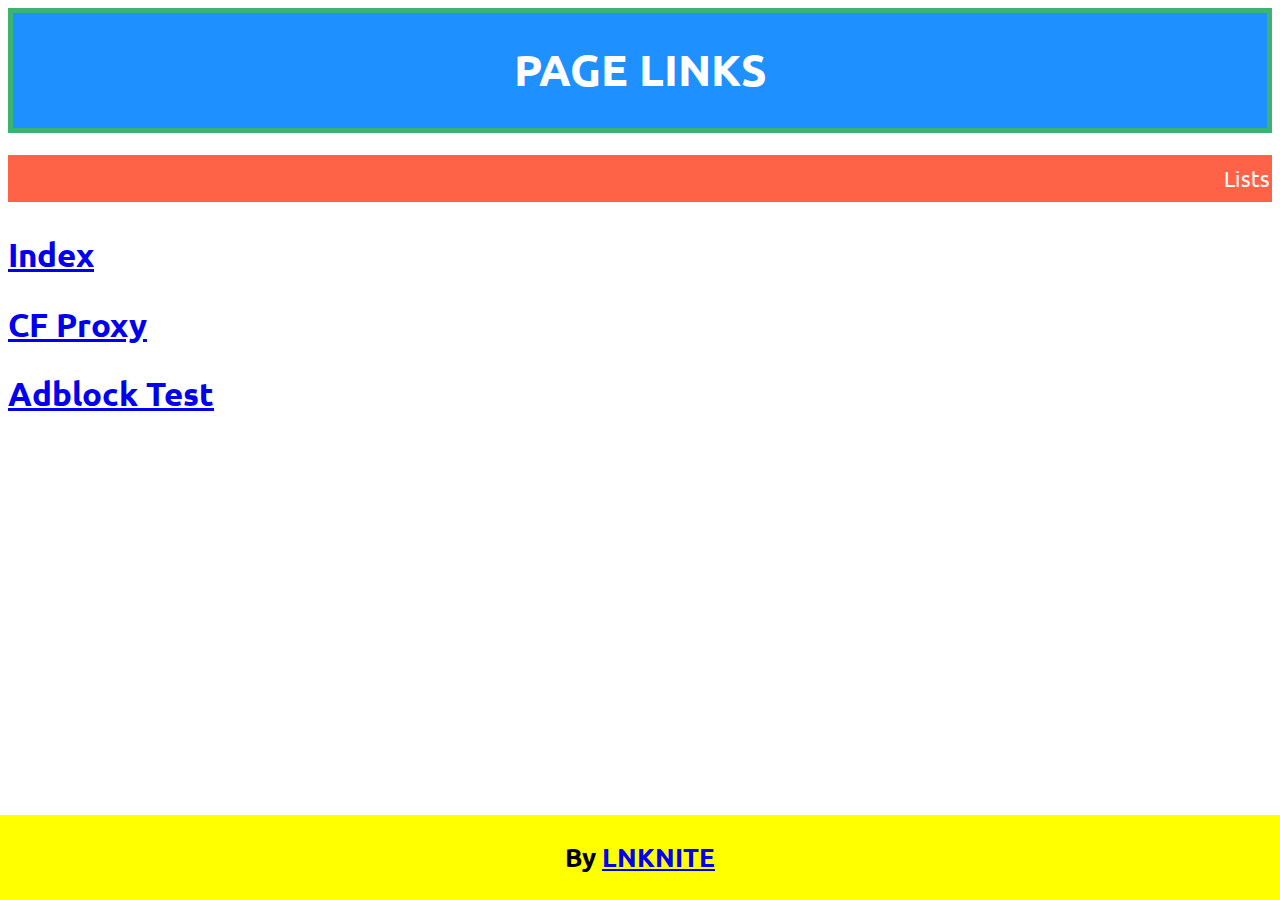
==== index.html @ 7c16b748 "Update index.html" ====
<!DOCTYPE html>
<html>
<head>
<meta name="viewport" content="width=device-width, initial-scale=1">
<link rel="shortcut icon" type="image/x-icon" href="/img/favicon.ico">
<link href='https://fonts.googleapis.com/css?family=Ubuntu' rel='stylesheet'>
<link rel="stylesheet" href="styles.css">
<title>LNKNITE Pages</title>
</head>
<body>
         
<div class="logo">
<h1>PAGE LINKS</h1>

</div>

<p><marquee direction="scroll">
Lists of Sites Created by LNKNITE.
</marquee> </p>


<p>

<a href="https://index-5fy.pages.dev/" class="line">
<h2>Index</h2>
</a>

<a href="https://proxy.lnknite.workers.dev/" class="line">
<h2>CF Proxy</h2>
</a>

<a href="https://adblock-7jk.pages.dev/" class="line">
<h2>Adblock Test</h2>
</a>

</p>

<span style="opacity:0;"> <br> 








.</br>
</span> 

<footer>
<div class= "foot">
<h3>
By <b><a href="https://github.com/LNKNITE/"> LNKNITE </a></b>
</h3>
</div>
</footer>

</body>
</html>
---- styles.css ----
body {
    font-family: 'Ubuntu';font-size: 22px;
}

div.logo {
   color: white;
   text-align: center;
   border-style: solid;
   border-width: thick;
   border-color: MediumSeaGreen;
   background-color: DodgerBlue;
}

div.foot {
  position: fixed;
  left: 0;
  bottom: 0;
  width: 100%;
  background-color: yellow;
  color: black;
  text-align: center;
}

marquee {
        width: 100%;
        padding: 10px 0;
        background-color: tomato;
        color: white;
}

div.links {

a.line {
    text-decoration: none;
}
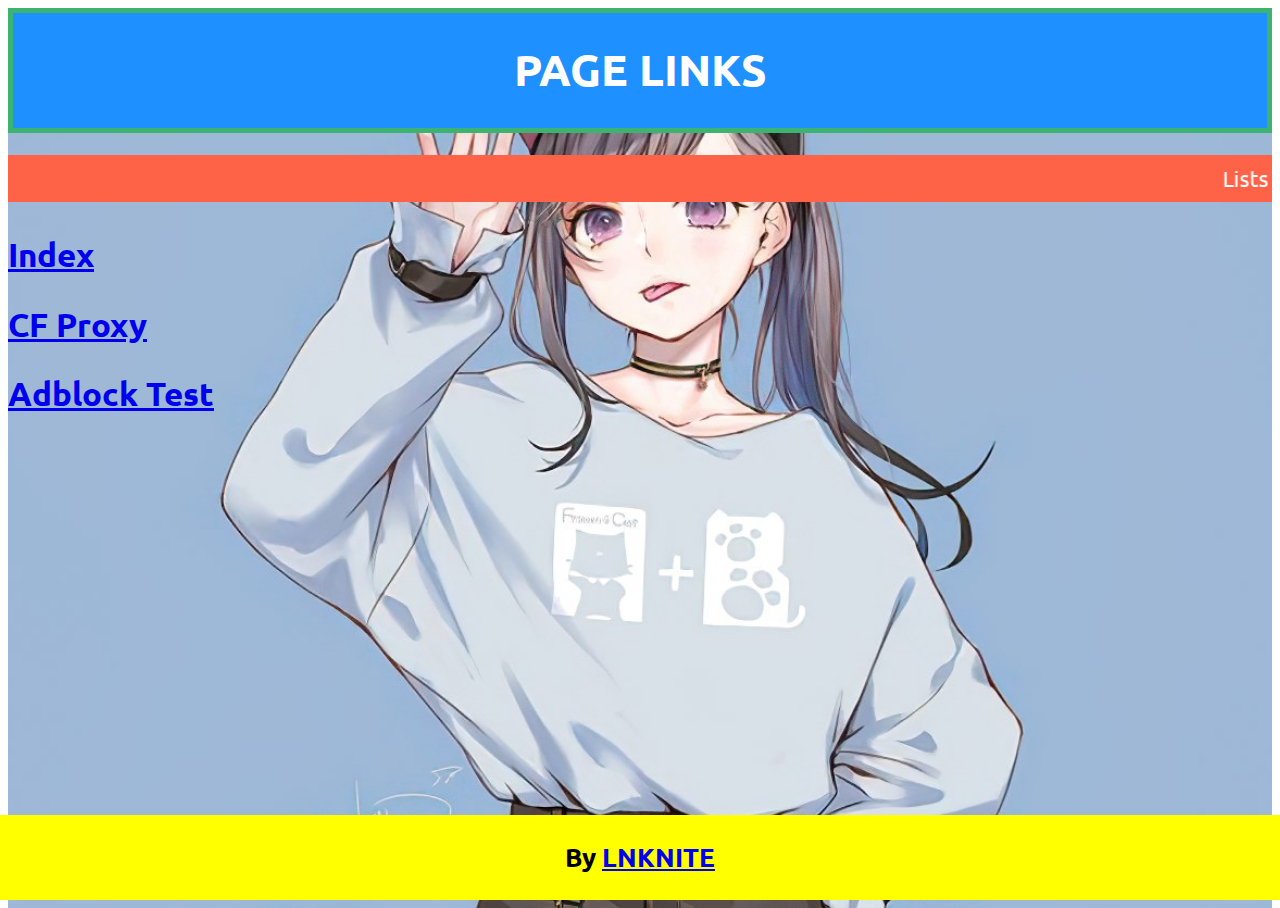
==== commit 4f189a67: "Update index.html" ====
--- a/index.html
+++ b/index.html
@@ -2,12 +2,14 @@
 <html>
 <head>
 <meta name="viewport" content="width=device-width, initial-scale=1">
-<link rel="shortcut icon" type="image/x-icon" href="/img/favicon.ico">
+<link rel="shortcut icon" type="image/x-icon" href="/favicon/favicon.ico">
 <link href='https://fonts.googleapis.com/css?family=Ubuntu' rel='stylesheet'>
 <link rel="stylesheet" href="styles.css">
 <title>LNKNITE Pages</title>
 </head>
 <body>
+
+<div class="bg">
          
 <div class="logo">
 <h1>PAGE LINKS</h1>
@@ -19,7 +21,7 @@
 </marquee> </p>
 
 
-<p>
+
 
 <a href="https://index-5fy.pages.dev/" class="line">
 <h2>Index</h2>
@@ -33,7 +35,7 @@
 <h2>Adblock Test</h2>
 </a>
 
-</p>
+
 
 <span style="opacity:0;"> <br> 
 
@@ -44,7 +46,7 @@
 
 
 
-.</br>
+.
 </span> 
 
 <footer>
@@ -54,6 +56,7 @@
 </h3>
 </div>
 </footer>
+</div>
 
 </body>
 </html>
--- a/styles.css
+++ b/styles.css
@@ -1,3 +1,4 @@
+
 body {
     font-family: 'Ubuntu';font-size: 22px;
 }
@@ -28,8 +29,19 @@
         color: white;
 }
 
-div.links {
+body, html {
+  height: 100%;
+}
 
-a.line {
-    text-decoration: none;
+.bg {
+  
+  background-image: url("img/1653714827458.jpg");
+
+  
+  height: 100%;
+
+  
+  background-position: center;
+  background-repeat: no-repeat;
+  background-size: cover;
 }
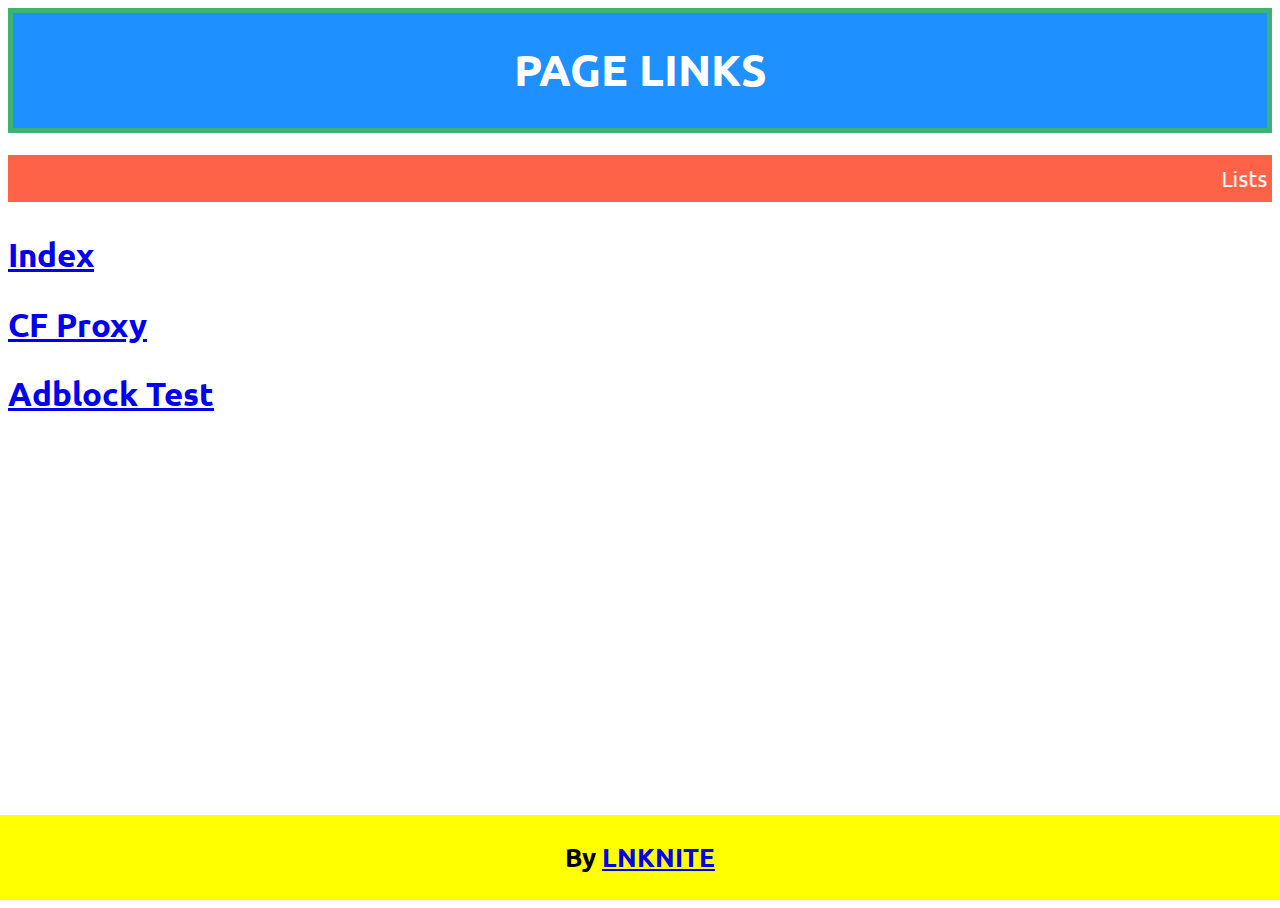
==== commit 8f1d5742: "Update index.html" ====
--- a/index.html
+++ b/index.html
@@ -9,7 +9,7 @@
 </head>
 <body>
 
-<div class="bg">
+
          
 <div class="logo">
 <h1>PAGE LINKS</h1>
@@ -56,7 +56,7 @@
 </h3>
 </div>
 </footer>
-</div>
+
 
 </body>
 </html>
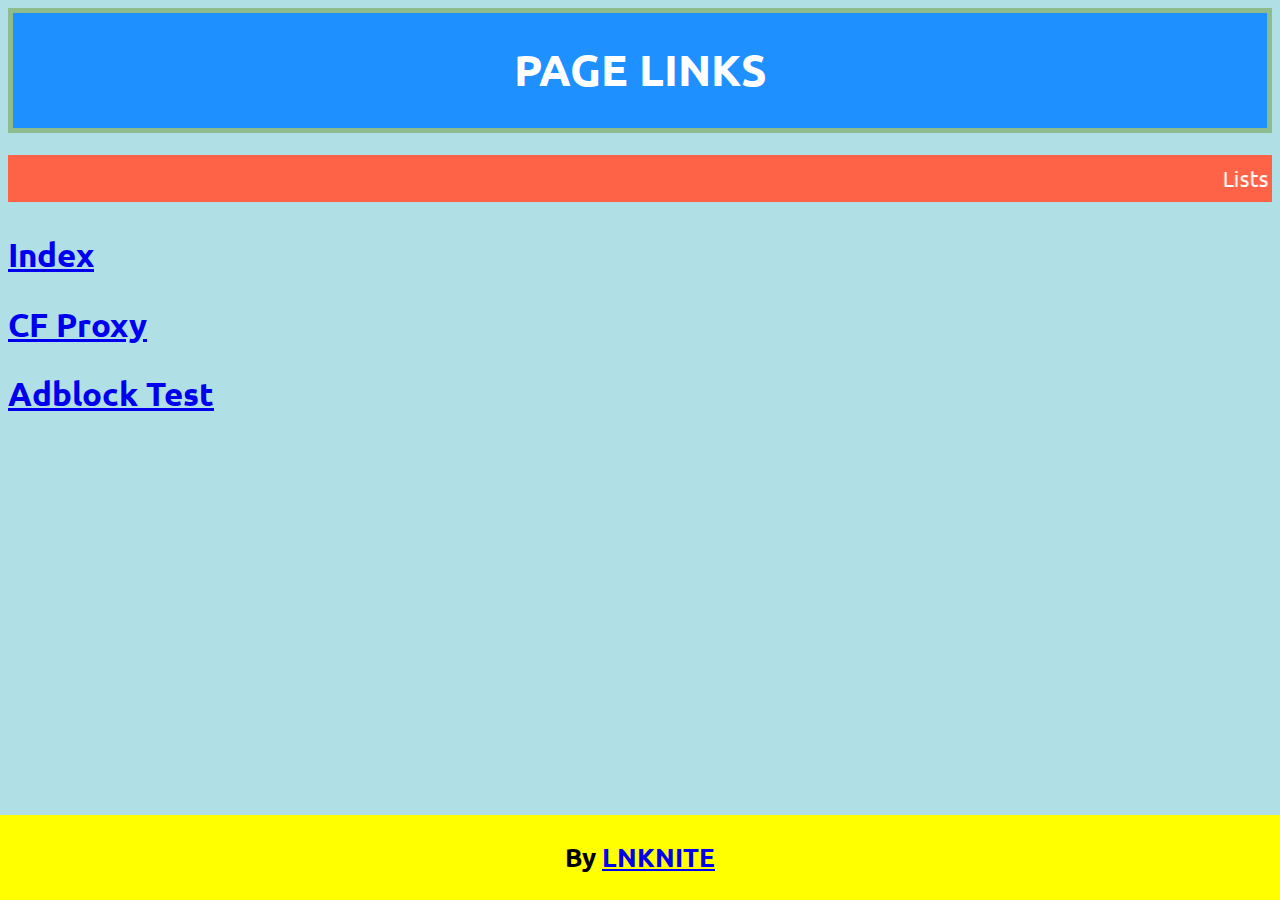
==== commit 25749022: "Update index.html" ====
--- a/index.html
+++ b/index.html
@@ -13,7 +13,6 @@
          
 <div class="logo">
 <h1>PAGE LINKS</h1>
-
 </div>
 
 <p><marquee direction="scroll">
--- a/styles.css
+++ b/styles.css
@@ -8,7 +8,7 @@
    text-align: center;
    border-style: solid;
    border-width: thick;
-   border-color: MediumSeaGreen;
+   border-color: DarkSeaGreen;
    background-color: DodgerBlue;
 }
 
@@ -29,19 +29,8 @@
         color: white;
 }
 
-body, html {
-  height: 100%;
+
+html {
+  
+  background-color: PowderBlue;
 }
-
-.bg {
-  
-  background-image: url("img/1653714827458.jpg");
-
-  
-  height: 100%;
-
-  
-  background-position: center;
-  background-repeat: no-repeat;
-  background-size: cover;
-}
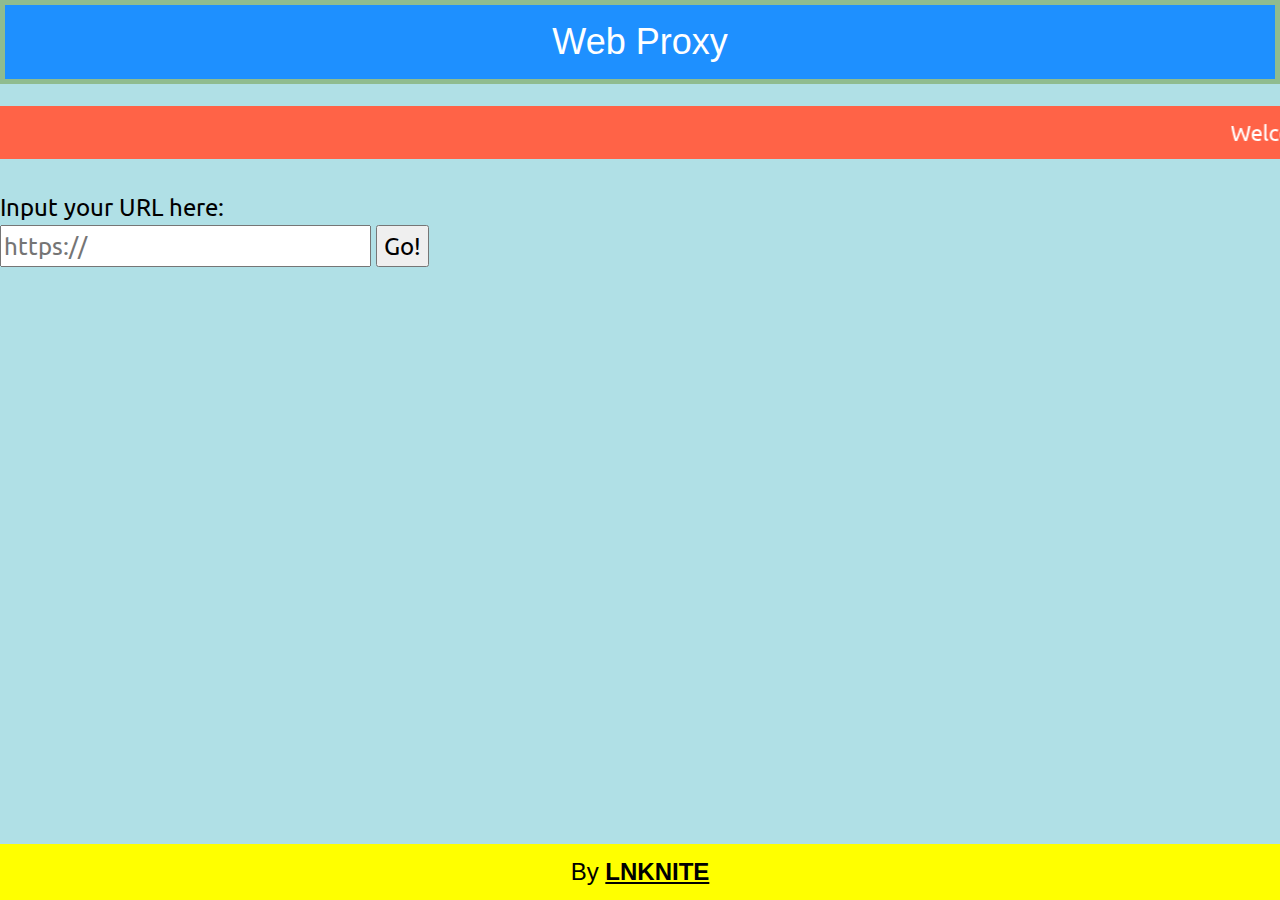
==== commit 50e55ba1: "Update index.html" ====
--- a/index.html
+++ b/index.html
@@ -4,6 +4,8 @@
 <meta name="viewport" content="width=device-width, initial-scale=1">
 <link rel="shortcut icon" type="image/x-icon" href="/favicon/favicon.ico">
 <link href='https://fonts.googleapis.com/css?family=Ubuntu' rel='stylesheet'>
+<link rel="stylesheet" href="https://www.w3schools.com/w3css/4/w3.css">
+<link href="https://fonts.googleapis.com/icon?family=Material+Icons" rel="stylesheet">
 <link rel="stylesheet" href="styles.css">
 <title>LNKNITE Pages</title>
 </head>
@@ -12,27 +14,37 @@
 
          
 <div class="logo">
-<h1>PAGE LINKS</h1>
+<h1>Web Proxy</h1>
 </div>
 
 <p><marquee direction="scroll">
-Lists of Sites Created by LNKNITE.
+Welcome to the Web Proxy by LNKINITE
 </marquee> </p>
+
+<div>
+            <script>
+                function go() {
+                    var input = document.getElementById('url-target');
+                    if (input.value) {
+                        window.location.href = '/main/' + input.value;
+                    } else {
+                        alert('Please provide a link. It does not require https://.');
+                    }
+                }
+            </script>
+
+            <span class="w3-xlarge">Input your URL here: </span>
+
+<div>
+                <input class="w3-xlarge" type='text' placeholder='https://' id='url-target'
+                    onkeydown='if(event.key==="Enter") go()' />
+                <button onclick='go()' class="w3-xlarge">Go!</button>
+</div>
+     
+</div>
 
 
 
-
-<a href="https://index-5fy.pages.dev/" class="line">
-<h2>Index</h2>
-</a>
-
-<a href="https://proxy.lnknite.workers.dev/" class="line">
-<h2>CF Proxy</h2>
-</a>
-
-<a href="https://adblock-7jk.pages.dev/" class="line">
-<h2>Adblock Test</h2>
-</a>
 
 
 
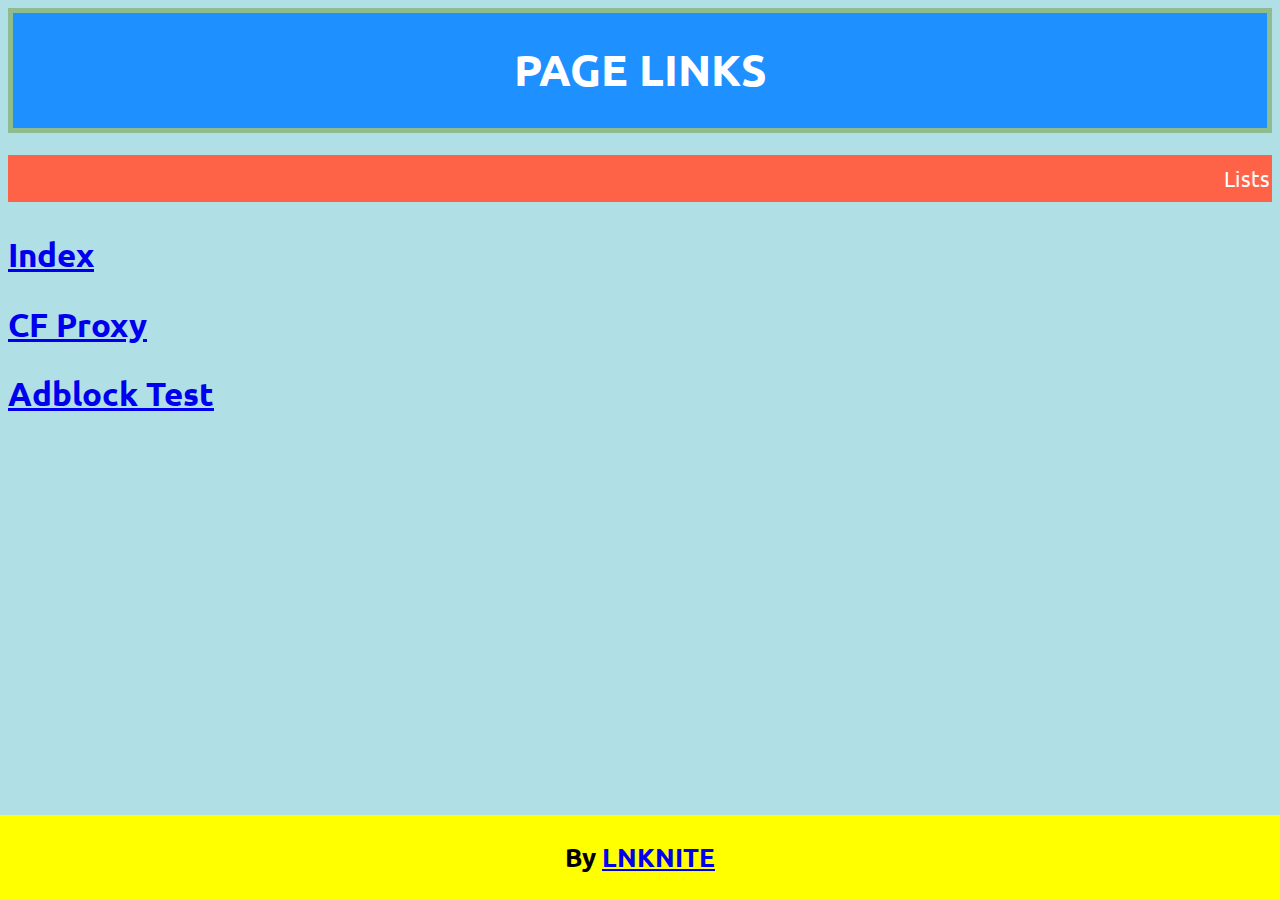
==== commit 51377bfc: "Update index.html" ====
--- a/index.html
+++ b/index.html
@@ -4,8 +4,6 @@
 <meta name="viewport" content="width=device-width, initial-scale=1">
 <link rel="shortcut icon" type="image/x-icon" href="/favicon/favicon.ico">
 <link href='https://fonts.googleapis.com/css?family=Ubuntu' rel='stylesheet'>
-<link rel="stylesheet" href="https://www.w3schools.com/w3css/4/w3.css">
-<link href="https://fonts.googleapis.com/icon?family=Material+Icons" rel="stylesheet">
 <link rel="stylesheet" href="styles.css">
 <title>LNKNITE Pages</title>
 </head>
@@ -14,37 +12,27 @@
 
          
 <div class="logo">
-<h1>Web Proxy</h1>
+<h1>PAGE LINKS</h1>
 </div>
 
 <p><marquee direction="scroll">
-Welcome to the Web Proxy by LNKINITE
+Lists of Sites Created by LNKNITE.
 </marquee> </p>
-
-<div>
-            <script>
-                function go() {
-                    var input = document.getElementById('url-target');
-                    if (input.value) {
-                        window.location.href = '/main/' + input.value;
-                    } else {
-                        alert('Please provide a link. It does not require https://.');
-                    }
-                }
-            </script>
-
-            <span class="w3-xlarge">Input your URL here: </span>
-
-<div>
-                <input class="w3-xlarge" type='text' placeholder='https://' id='url-target'
-                    onkeydown='if(event.key==="Enter") go()' />
-                <button onclick='go()' class="w3-xlarge">Go!</button>
-</div>
-     
-</div>
 
 
 
+
+<a href="https://index-5fy.pages.dev/" class="line">
+<h2>Index</h2>
+</a>
+
+<a href="https://proxy.lnknite.workers.dev/" class="line">
+<h2>CF Proxy</h2>
+</a>
+
+<a href="https://adblock-7jk.pages.dev/" class="line">
+<h2>Adblock Test</h2>
+</a>
 
 
 
